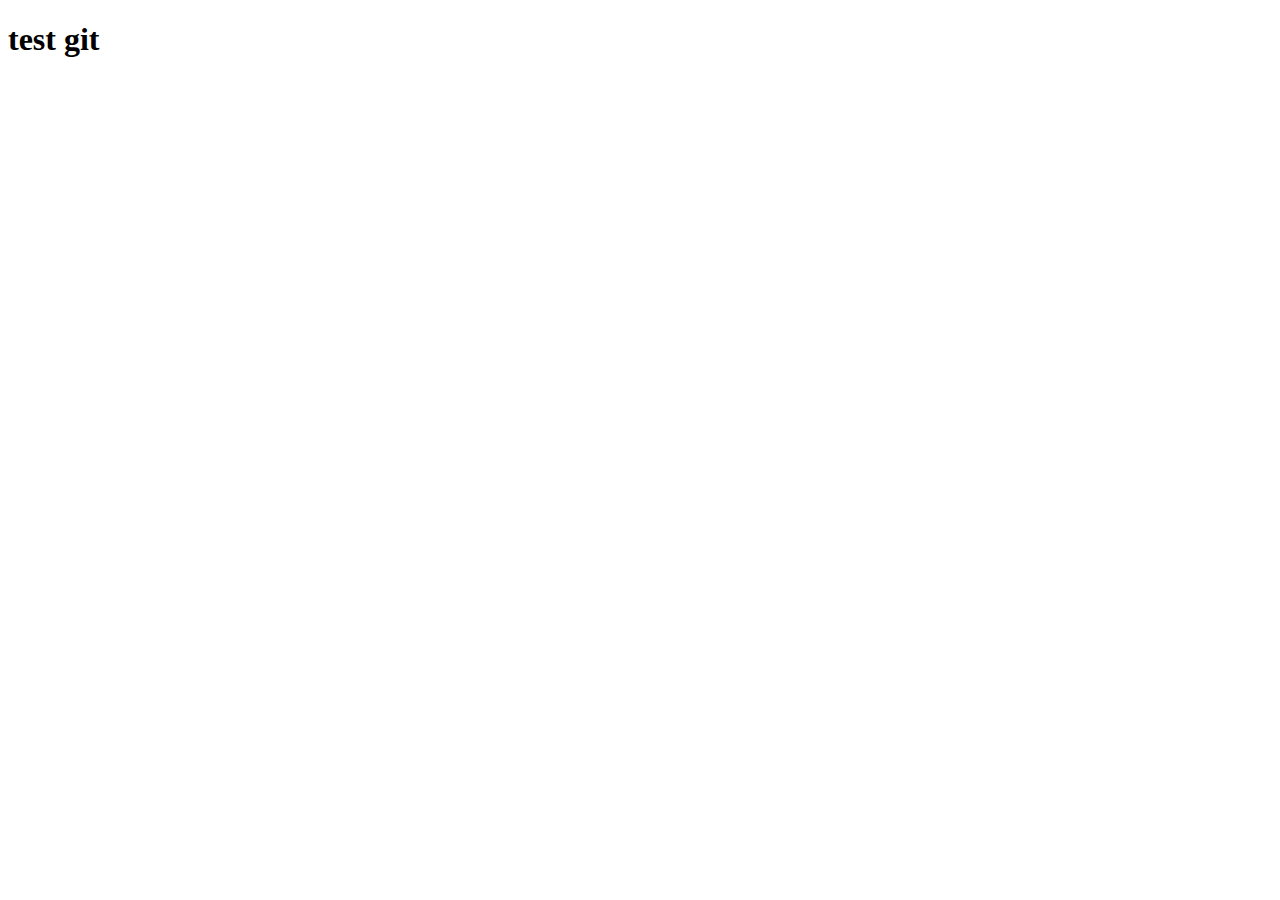
==== index.html @ f2dce1d8 "first commit" ====
<!DOCTYPE html>
<html lang="en">
<head>
    <meta charset="UTF-8">
    <meta http-equiv="X-UA-Compatible" content="IE=edge">
    <meta name="viewport" content="width=device-width, initial-scale=1.0">
    <title>Document</title>
</head>
<body>
    <h1>test git</h1>
</body>
</html>
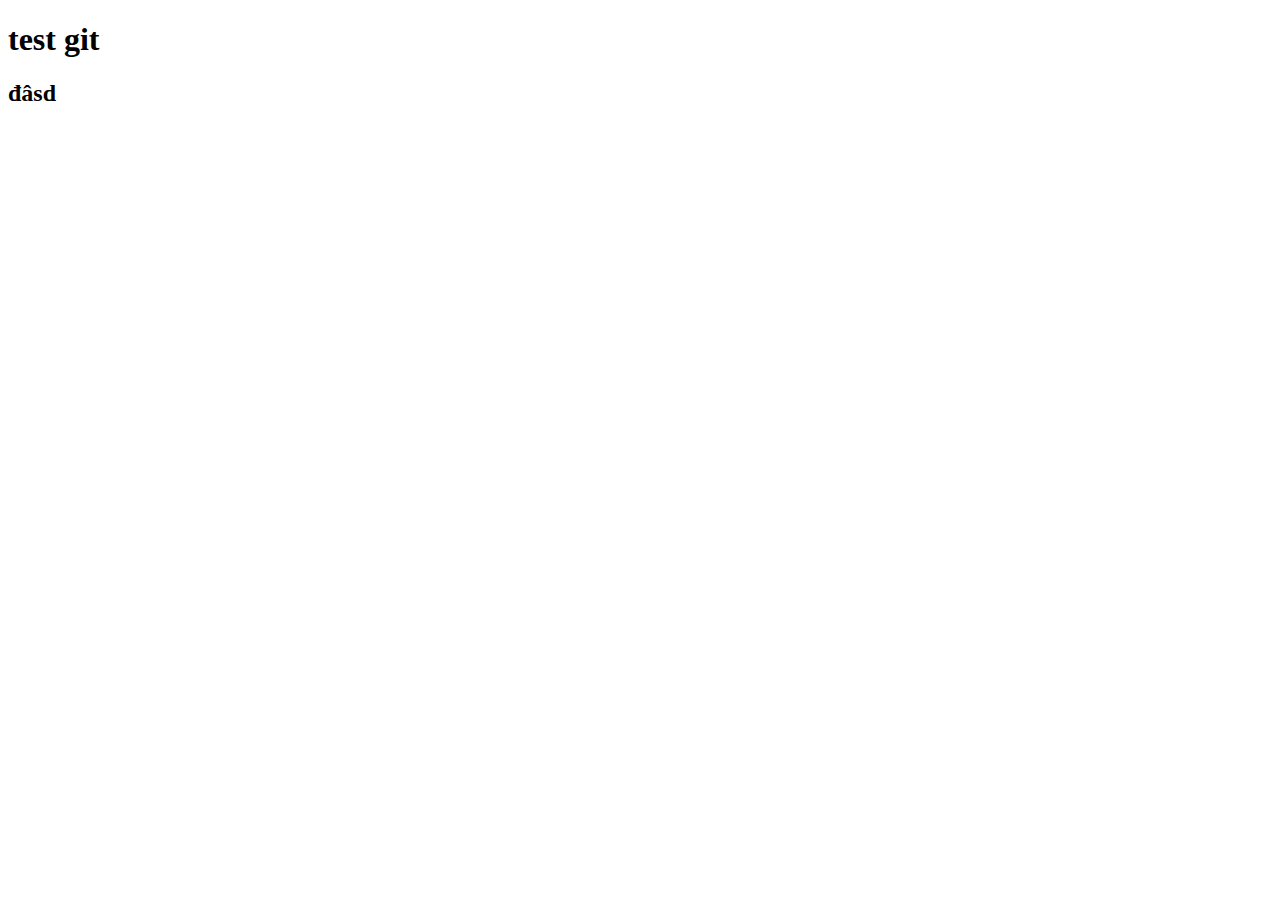
==== commit 348fcb72: "first web" ====
--- a/index.html
+++ b/index.html
@@ -8,5 +8,6 @@
 </head>
 <body>
     <h1>test git</h1>
+    <h2>đâsd</h2>
 </body>
 </html>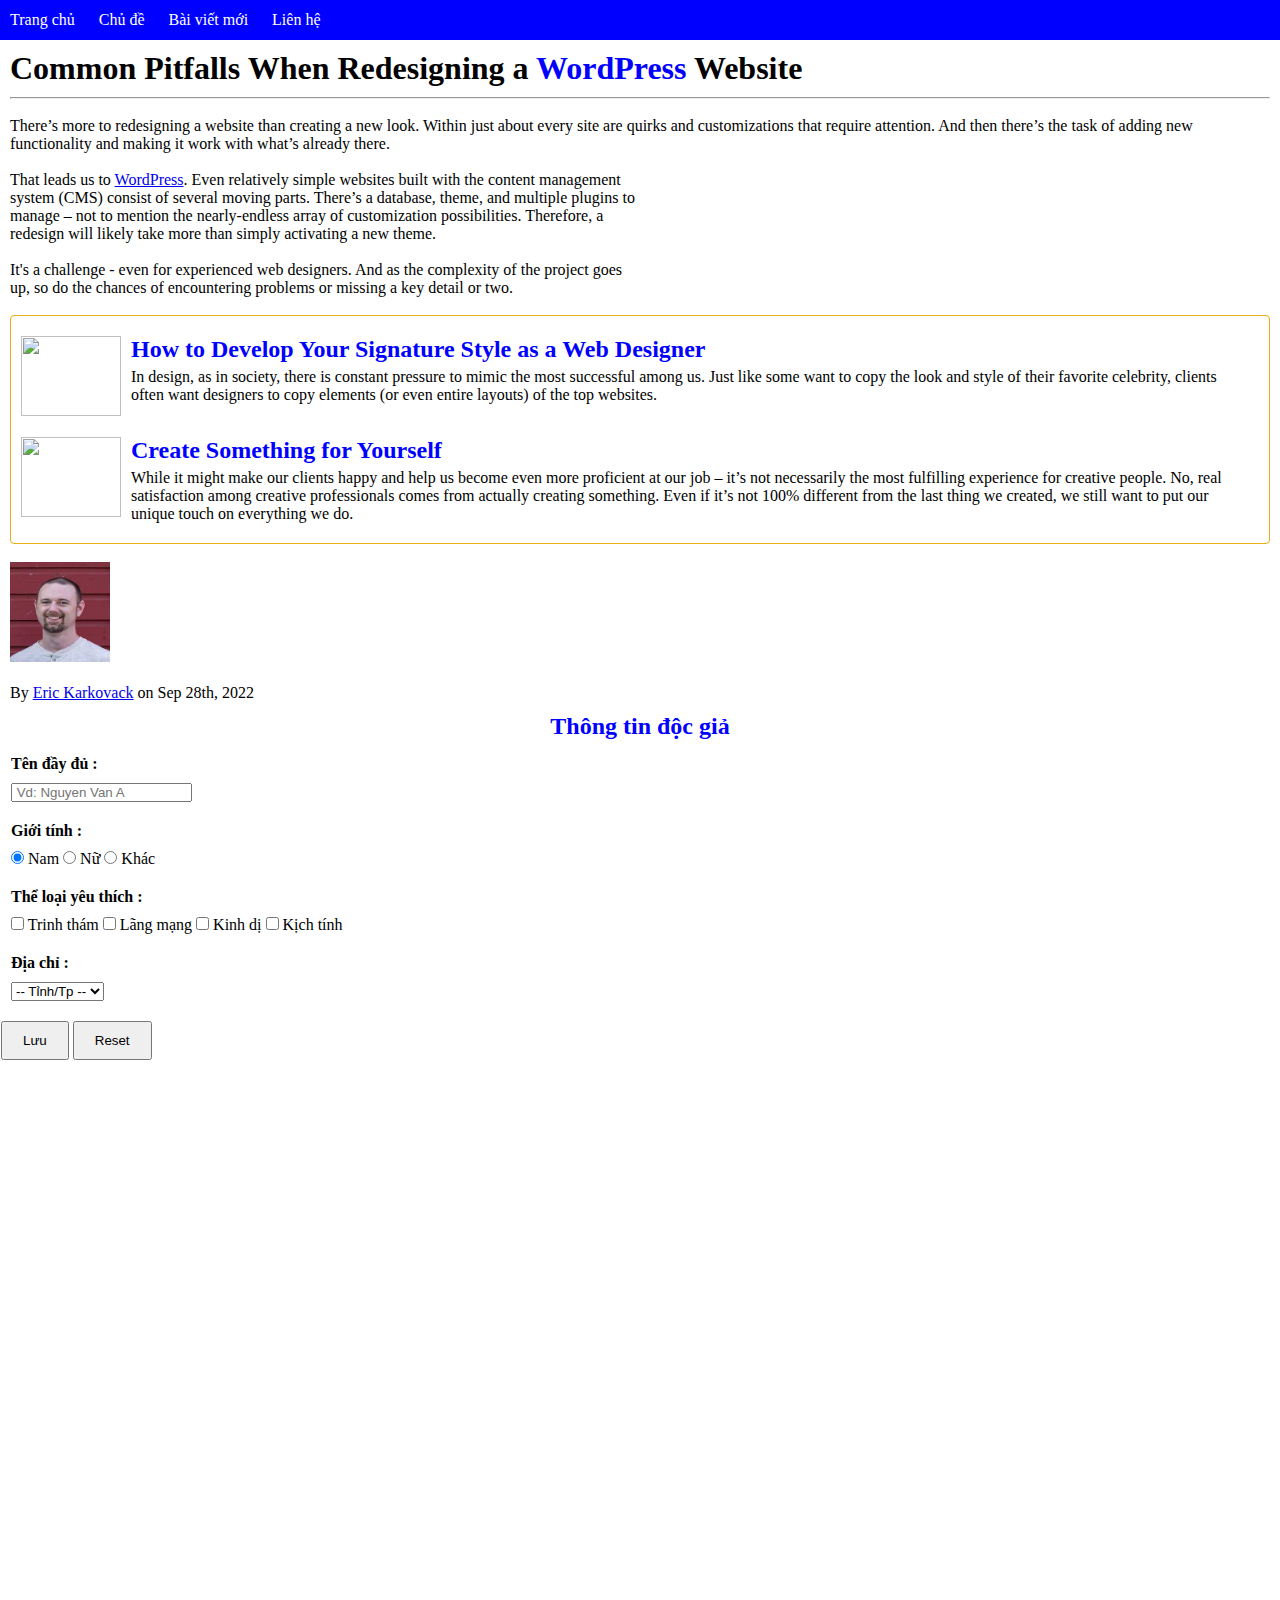
==== commit 20c066c5: "web first" ====
--- a/index.html
+++ b/index.html
@@ -1,13 +1,206 @@
 <!DOCTYPE html>
 <html lang="en">
 <head>
+
     <meta charset="UTF-8">
     <meta http-equiv="X-UA-Compatible" content="IE=edge">
     <meta name="viewport" content="width=device-width, initial-scale=1.0">
-    <title>Document</title>
+    <link rel="icon" type="image/x-icon" href="./favicon-example-generator.png">
+    <title>Web Căn Bản</title>
+
+    <style>
+
+        * {
+            margin: 0;
+            padding: 0;
+        }
+
+        html {
+            height: 100rem;
+        }
+
+        h2 {
+            color: blue;
+            padding-bottom: 5px;
+        }
+
+        .menu a {
+            text-decoration: none;
+            padding: 0  10px;
+            color: white;
+            line-height: 40px;
+
+        }
+
+        .menu {
+            background-color: blue;
+            width: 100%;
+            height: 40px;
+            
+        }
+
+        .main {
+            padding: 10px;
+        }
+
+        .main h1 {
+            padding-bottom: 10px;
+        }
+        
+        .main ul {
+            list-style-type: none;
+        }
+     
+        aside {
+            border: 1px solid rgb(234, 174, 22);
+            border-radius: 4px;
+
+        }
+
+        aside ul {
+            padding: 10px;
+        }
+
+        aside li {
+            display: flex;
+            padding: 10px 0;
+            border-top: 1px solid #fff;
+        }
+
+        aside div {
+            padding: 0 10px;
+        }
+
+        aside li:first-child {
+            border: none;
+        }
+
+        form {
+            border: 1px solid #fff;
+        }
+
+        form .form-group {
+            padding: 10px;
+  
+            
+        }
+
+        form label {
+            display: block;
+            padding-bottom: 10px;
+            font-weight: 600;
+        }
+
+        form h2 {
+            text-align:  center;
+        }
+
+        form button {
+            
+            margin: 10px 0;
+            padding: 10px 20px;
+        }
+
+        form input[type="checkbox"] {
+            padding-right: 10px;
+        }
+
+    </style>
 </head>
 <body>
-    <h1>test git</h1>
-    <h2>đâsd</h2>
+
+    <div class="menu">
+        <a href="">Trang chủ</a>
+        <a href="">Chủ đề</a>
+        <a href="">Bài viết mới</a>
+        <a href="">Liên hệ</a>
+    </div>
+
+    <article class="main">
+        <h1>Common Pitfalls When Redesigning a  <span style="color: blue;">WordPress</span> Website</h1>
+        <hr>
+        <br>
+        <p>There’s more to redesigning a website than creating a new look. Within just about every site are quirks and customizations that require attention. 
+        And then there’s the task of adding new<br> functionality and making it work with what’s already there. 
+        </p>
+        <br>
+        <p>That leads us to <a href="https://wordpress.com/fr/">WordPress</a>. Even relatively simple websites built with the content management<br>system (CMS) consist of several moving parts. There’s a database, theme, and multiple plugins to<br> manage – not to mention the nearly-endless array of customization possibilities. Therefore, a<br> redesign will likely take more than simply activating a new theme. </p>
+        <br>
+        <p>It's a challenge - even for experienced web designers. And as the complexity of the project goes <br>up, so do the chances of encountering problems or missing a key detail or two.</p>
+        <br>
+        
+        <aside>
+            <ul>
+                <li>
+                    <img width="100" height="80" src="https://speckyboy.com/wp-content/uploads/2022/09/personal-design-style-01.jpg">
+                    <div class="">
+                        <h2>How to Develop Your Signature Style as a Web Designer</h2>
+                        <p>In design, as in society, there is constant pressure to mimic the most successful among us. Just like some want to copy the look and style of their favorite celebrity, clients often want designers to copy elements (or even entire layouts) of the top websites.</p>
+                    </div>
+                </li>
+                
+                <li>
+                    <img width="100" height="80" src="https://speckyboy.com/wp-content/uploads/2022/09/personal-design-style-02.jpg">
+                    <div class="">
+                        <h2>Create Something for Yourself</h2>
+                        <p>
+                            While it might make our clients happy and help us become even more proficient at our job – it’s not necessarily the most fulfilling experience for creative people. No, real satisfaction among creative professionals comes from actually creating something. Even if it’s not 100% different from the last thing we created, we still want to put our unique touch on everything we do.</p>
+                    </div>
+                </li>
+            </ul>
+        </aside>
+        
+        <br>
+        <img width="100" height="100" alt="Eric Karkovack" src="[data-uri]">
+        <ul>
+            <br>
+            <li>By <a href="https://speckyboy.com/author/erickarkovack/">Eric Karkovack</a> on Sep 28th, 2022</li>
+        </ul>
+
+    </article>
+
+    <form action="">
+        <h2>Thông tin độc giả</h2>
+
+        <div class="form-group">
+            <label for="fullname">Tên đầy đủ :</label>
+            <input type="text" id="fullname" placeholder=" Vd: Nguyen Van A">
+        </div>
+
+        <div class="form-group">
+            <label for="">Giới tính :</label>
+            <input type="radio" name="gender" id="" checked> Nam
+            <input type="radio" name="gender" id=""> Nữ
+            <input type="radio" name="gender" id=""> Khác
+
+        </div>
+
+        <div class="form-group">
+            <label for="">Thể loại yêu thích :</label>
+            <input type="checkbox" name="gender" id=""> Trinh thám
+            <input type="checkbox" name="gender" id=""> Lãng mạng
+            <input type="checkbox" name="gender" id=""> Kinh dị
+            <input type="checkbox" name="gender" id=""> Kịch tính
+
+
+        </div>
+
+        <div class="form-group">
+            <label for="">Địa chỉ :</label>
+
+            <select >
+                <option value="">-- Tỉnh/Tp --</option>
+                <option value="hn">Hà Nội</option>
+                <option value="bn">Bắc Ninh</option>
+                <option value="dn">Đà Nẵng</option>
+            </select>
+
+        </div>
+
+        <button type="button">Lưu</button>
+        <button type="reset">Reset</button>
+
+    </form>
+    
 </body>
 </html>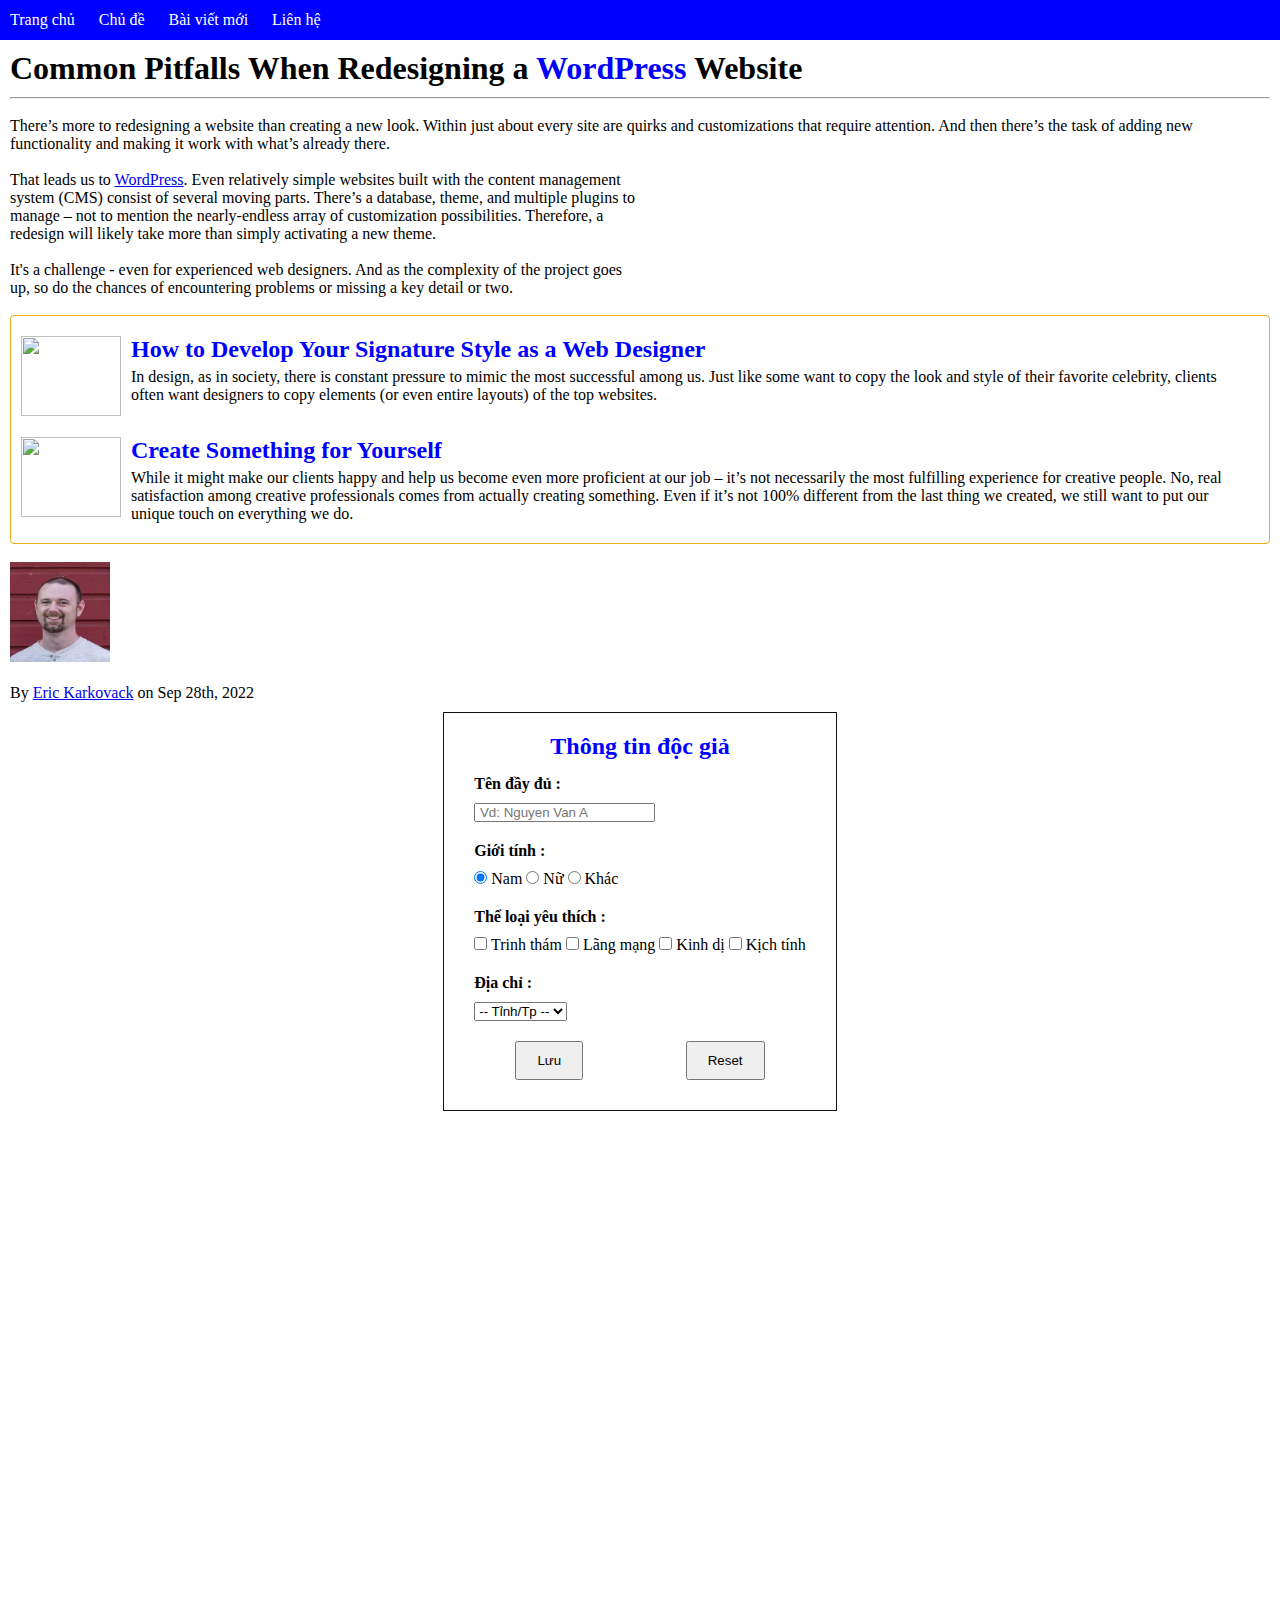
==== commit 5be7e8fd: "add" ====
--- a/index.html
+++ b/index.html
@@ -75,8 +75,15 @@
             border: none;
         }
 
+        .form {
+            display: flex;
+            flex-direction: column;
+            align-items: center;
+        }
+
         form {
-            border: 1px solid #fff;
+            border: 1px solid rgb(19, 17, 17);
+            padding: 20px;
         }
 
         form .form-group {
@@ -92,18 +99,28 @@
         }
 
         form h2 {
-            text-align:  center;
+         text-align: center;
         }
 
         form button {
             
             margin: 10px 0;
             padding: 10px 20px;
-        }
-
+
+
+        }
+
+        form .button {
+            
+            display: flex;
+            justify-content: space-around;
+            
+
+        }
         form input[type="checkbox"] {
             padding-right: 10px;
         }
+
 
     </style>
 </head>
@@ -128,7 +145,6 @@
         <br>
         <p>It's a challenge - even for experienced web designers. And as the complexity of the project goes <br>up, so do the chances of encountering problems or missing a key detail or two.</p>
         <br>
-        
         <aside>
             <ul>
                 <li>
@@ -154,14 +170,17 @@
         <img width="100" height="100" alt="Eric Karkovack" src="[data-uri]">
         <ul>
             <br>
-            <li>By <a href="https://speckyboy.com/author/erickarkovack/">Eric Karkovack</a> on Sep 28th, 2022</li>
+            <li>By <a href="https://speckyboy.com/author/erickarkovack/">Eric Karkovack</a> on Sep 28th, 2022</li> 
         </ul>
 
     </article>
+
+    <div class="form">
 
     <form action="">
         <h2>Thông tin độc giả</h2>
 
+    
         <div class="form-group">
             <label for="fullname">Tên đầy đủ :</label>
             <input type="text" id="fullname" placeholder=" Vd: Nguyen Van A">
@@ -196,11 +215,15 @@
             </select>
 
         </div>
-
-        <button type="button">Lưu</button>
-        <button type="reset">Reset</button>
+   
+
+        <div class="button">
+            <button type="submit">Lưu</button>
+            <button type="reset">Reset</button>
+        </div>
+  
 
     </form>
-    
+    </div>
 </body>
 </html>